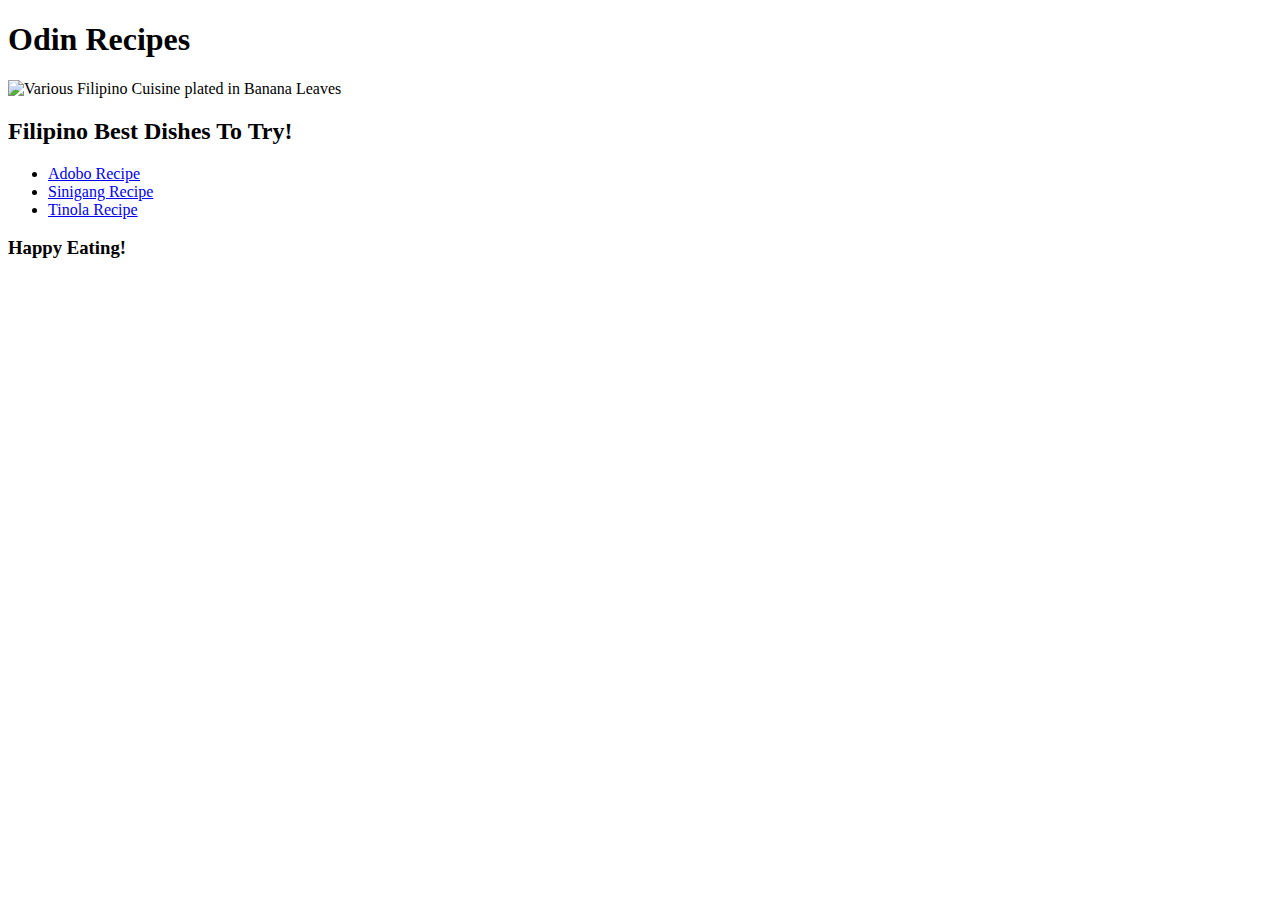
==== index.html @ 74bc3c25 "Create recipes and linking" ====
<!DOCTYPE html>
<html lang="en">
<head>
    <meta charset="UTF-8">
    <title>Odin Recipes</title>
</head>
<body>
    <h1>Odin Recipes</h1>
    <img src="https://upload.wikimedia.org/wikipedia/commons/thumb/8/88/Philippine_Food.jpg/350px-Philippine_Food.jpg" alt="Various Filipino Cuisine plated in Banana Leaves">
    <h2>Filipino Best Dishes To Try!</h2>
    <p>
        <ul>
            <li><a href="recipes/adobo.html">Adobo Recipe</a></li>
            <li><a href="recipes/sinigang.html">Sinigang Recipe</a></li>
            <li><a href="recipes/tinola.html">Tinola Recipe</a></li>
        </ul>    
    </p>
    <h3>Happy Eating!</h3>
</body>
</html>
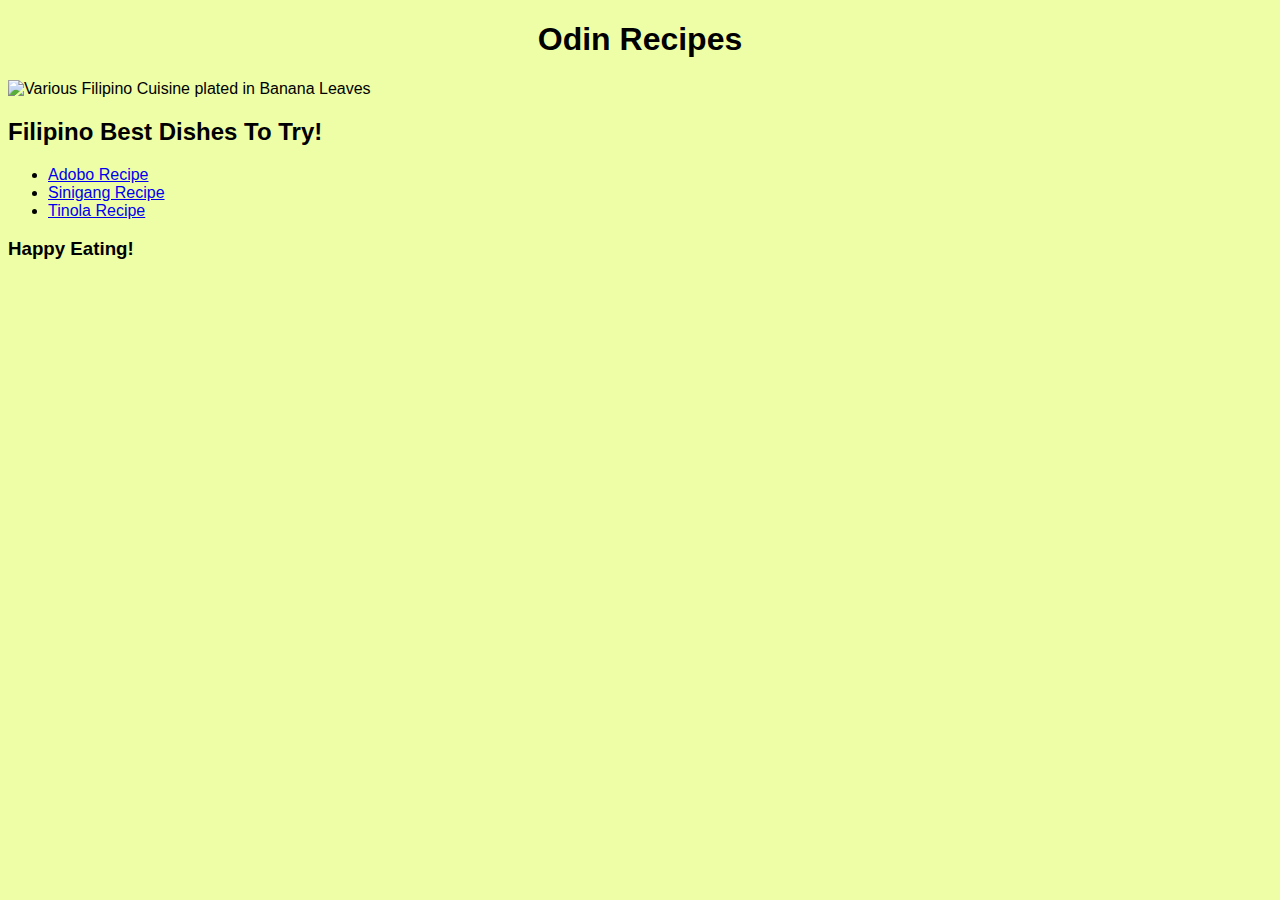
==== commit 580c0d26: "Initial CSS update on Recipe" ====
--- a/index.html
+++ b/index.html
@@ -2,10 +2,13 @@
 <html lang="en">
 <head>
     <meta charset="UTF-8">
+    <meta http-equiv="X-UA-Compatible" content="IE=edge">
+    <meta name="viewport" content="width=device-width, initial-scale=1.0">
     <title>Odin Recipes</title>
+    <link rel="stylesheet" href="style.css">
 </head>
 <body>
-    <h1>Odin Recipes</h1>
+    <h1 class="title">Odin Recipes</h1>
     <img src="https://upload.wikimedia.org/wikipedia/commons/thumb/8/88/Philippine_Food.jpg/350px-Philippine_Food.jpg" alt="Various Filipino Cuisine plated in Banana Leaves">
     <h2>Filipino Best Dishes To Try!</h2>
     <p>
--- a/style.css
+++ b/style.css
@@ -0,0 +1,15 @@
+*
+ {
+    font-family: Verdana, Geneva, Tahoma, sans-serif;
+    background-color: rgb(238, 254, 167);
+}
+
+.title {
+    text-align: center;
+    font-weight: bolder;
+}
+
+img {
+    display: block;
+    margin: auto;
+}